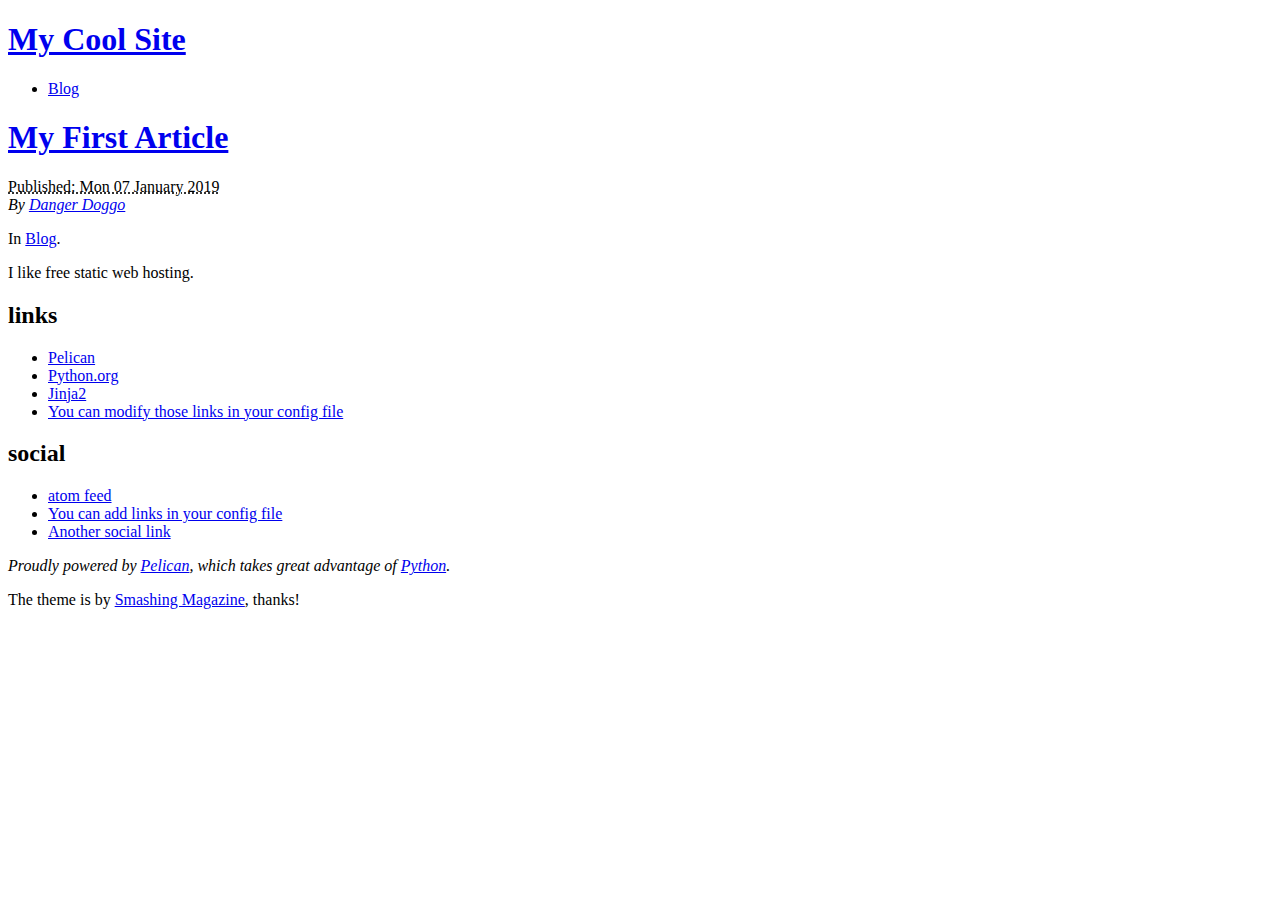
==== index.html @ 2b59c98d "Generate Pelican site" ====
<!DOCTYPE html>
<html lang="en">
<head>
        <meta charset="utf-8" />
        <meta name="viewport" content="width=device-width, initial-scale=1.0" />
        <meta name="generator" content="Pelican" />
        <title>My Cool Site</title>
        <link rel="stylesheet" href="https://github.com/loganv90/theme/css/main.css" />
        <link href="https://github.com/loganv90/feeds/all.atom.xml" type="application/atom+xml" rel="alternate" title="My Cool Site Atom Feed" />
</head>

<body id="index" class="home">
        <header id="banner" class="body">
                <h1><a href="https://github.com/loganv90/">My Cool Site</a></h1>
                <nav><ul>
                    <li><a href="https://github.com/loganv90/category/blog.html">Blog</a></li>
                </ul></nav>
        </header><!-- /#banner -->

            <aside id="featured" class="body">
                <article>
                    <h1 class="entry-title"><a href="https://github.com/loganv90/my-first-article.html">My First Article</a></h1>
<footer class="post-info">
        <abbr class="published" title="2019-01-07T08:00:00-07:00">
                Published: Mon 07 January 2019
        </abbr>

        <address class="vcard author">
                By                         <a class="url fn" href="https://github.com/loganv90/author/danger-doggo.html">Danger Doggo</a>
        </address>
<p>In <a href="https://github.com/loganv90/category/blog.html">Blog</a>.</p>

</footer><!-- /.post-info --><p>I like free static web hosting.</p>                </article>
            </aside><!-- /#featured -->
        <section id="extras" class="body">
                <div class="blogroll">
                        <h2>links</h2>
                        <ul>
                            <li><a href="https://getpelican.com/">Pelican</a></li>
                            <li><a href="https://www.python.org/">Python.org</a></li>
                            <li><a href="https://palletsprojects.com/p/jinja/">Jinja2</a></li>
                            <li><a href="#">You can modify those links in your config file</a></li>
                        </ul>
                </div><!-- /.blogroll -->
                <div class="social">
                        <h2>social</h2>
                        <ul>
                            <li><a href="https://github.com/loganv90/feeds/all.atom.xml" type="application/atom+xml" rel="alternate">atom feed</a></li>

                            <li><a href="#">You can add links in your config file</a></li>
                            <li><a href="#">Another social link</a></li>
                        </ul>
                </div><!-- /.social -->
        </section><!-- /#extras -->

        <footer id="contentinfo" class="body">
                <address id="about" class="vcard body">
                Proudly powered by <a href="https://getpelican.com/">Pelican</a>, which takes great advantage of <a href="https://www.python.org/">Python</a>.
                </address><!-- /#about -->

                <p>The theme is by <a href="https://www.smashingmagazine.com/2009/08/designing-a-html-5-layout-from-scratch/">Smashing Magazine</a>, thanks!</p>
        </footer><!-- /#contentinfo -->

</body>
</html>
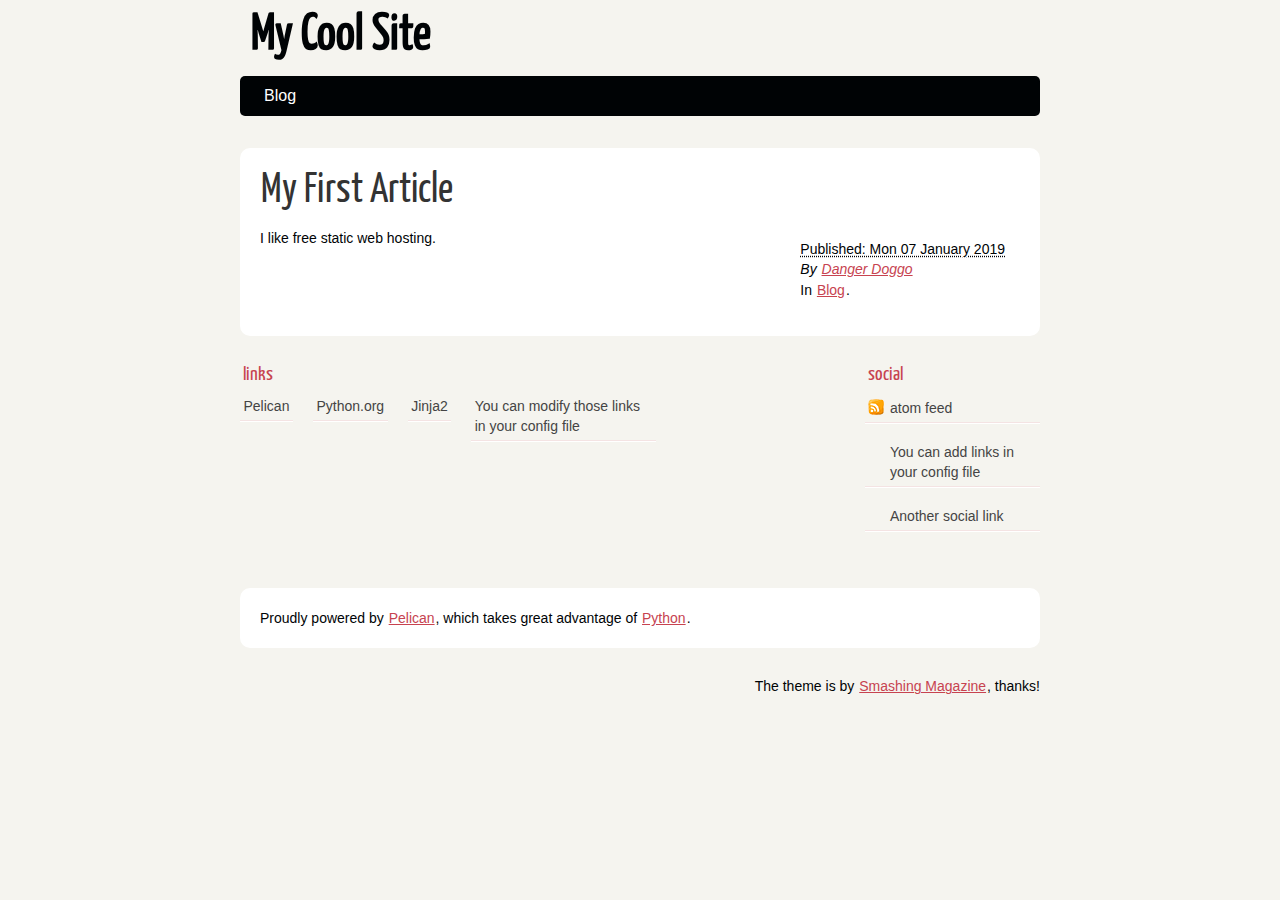
==== commit 2cbf718f: "Generate Pelican site" ====
--- a/index.html
+++ b/index.html
@@ -5,30 +5,30 @@
         <meta name="viewport" content="width=device-width, initial-scale=1.0" />
         <meta name="generator" content="Pelican" />
         <title>My Cool Site</title>
-        <link rel="stylesheet" href="https://github.com/loganv90/theme/css/main.css" />
-        <link href="https://github.com/loganv90/feeds/all.atom.xml" type="application/atom+xml" rel="alternate" title="My Cool Site Atom Feed" />
+        <link rel="stylesheet" href="https://loganv90.github.io/theme/css/main.css" />
+        <link href="https://loganv90.github.io/feeds/all.atom.xml" type="application/atom+xml" rel="alternate" title="My Cool Site Atom Feed" />
 </head>
 
 <body id="index" class="home">
         <header id="banner" class="body">
-                <h1><a href="https://github.com/loganv90/">My Cool Site</a></h1>
+                <h1><a href="https://loganv90.github.io/">My Cool Site</a></h1>
                 <nav><ul>
-                    <li><a href="https://github.com/loganv90/category/blog.html">Blog</a></li>
+                    <li><a href="https://loganv90.github.io/category/blog.html">Blog</a></li>
                 </ul></nav>
         </header><!-- /#banner -->
 
             <aside id="featured" class="body">
                 <article>
-                    <h1 class="entry-title"><a href="https://github.com/loganv90/my-first-article.html">My First Article</a></h1>
+                    <h1 class="entry-title"><a href="https://loganv90.github.io/my-first-article.html">My First Article</a></h1>
 <footer class="post-info">
         <abbr class="published" title="2019-01-07T08:00:00-07:00">
                 Published: Mon 07 January 2019
         </abbr>
 
         <address class="vcard author">
-                By                         <a class="url fn" href="https://github.com/loganv90/author/danger-doggo.html">Danger Doggo</a>
+                By                         <a class="url fn" href="https://loganv90.github.io/author/danger-doggo.html">Danger Doggo</a>
         </address>
-<p>In <a href="https://github.com/loganv90/category/blog.html">Blog</a>.</p>
+<p>In <a href="https://loganv90.github.io/category/blog.html">Blog</a>.</p>
 
 </footer><!-- /.post-info --><p>I like free static web hosting.</p>                </article>
             </aside><!-- /#featured -->
@@ -45,7 +45,7 @@
                 <div class="social">
                         <h2>social</h2>
                         <ul>
-                            <li><a href="https://github.com/loganv90/feeds/all.atom.xml" type="application/atom+xml" rel="alternate">atom feed</a></li>
+                            <li><a href="https://loganv90.github.io/feeds/all.atom.xml" type="application/atom+xml" rel="alternate">atom feed</a></li>
 
                             <li><a href="#">You can add links in your config file</a></li>
                             <li><a href="#">Another social link</a></li>
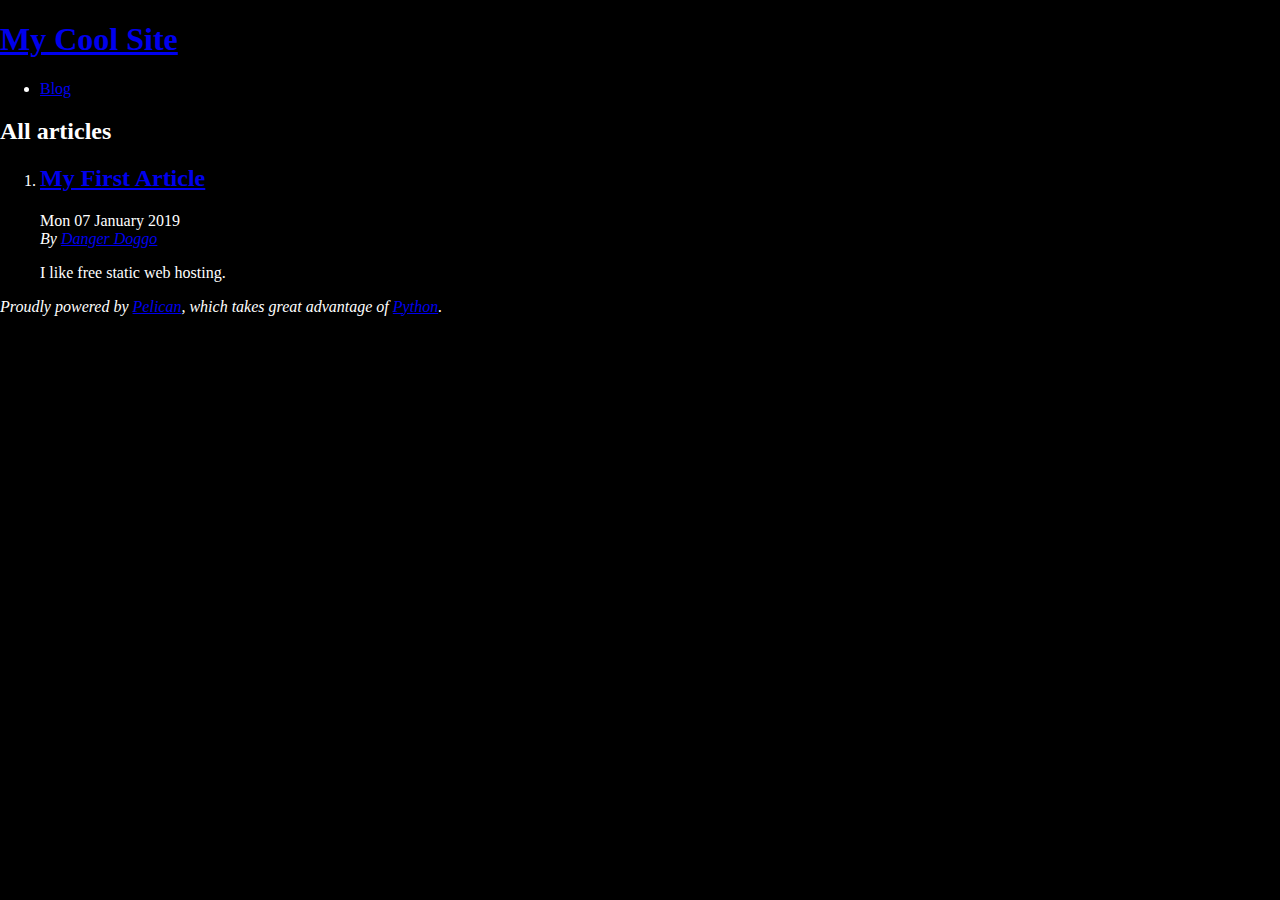
==== commit 37e3abdf: "Generate Pelican site" ====
--- a/index.html
+++ b/index.html
@@ -1,65 +1,42 @@
 <!DOCTYPE html>
 <html lang="en">
 <head>
+        <title>My Cool Site</title>
         <meta charset="utf-8" />
-        <meta name="viewport" content="width=device-width, initial-scale=1.0" />
         <meta name="generator" content="Pelican" />
-        <title>My Cool Site</title>
-        <link rel="stylesheet" href="https://loganv90.github.io/theme/css/main.css" />
-        <link href="https://loganv90.github.io/feeds/all.atom.xml" type="application/atom+xml" rel="alternate" title="My Cool Site Atom Feed" />
+        <link href="https://loganv90.github.io/feeds/all.atom.xml" type="application/atom+xml" rel="alternate" title="My Cool Site Full Atom Feed" />
+
+  <link rel="stylesheet" type="text/css" href="https://loganv90.github.io/theme/style.css" />
 </head>
 
 <body id="index" class="home">
         <header id="banner" class="body">
                 <h1><a href="https://loganv90.github.io/">My Cool Site</a></h1>
-                <nav><ul>
-                    <li><a href="https://loganv90.github.io/category/blog.html">Blog</a></li>
-                </ul></nav>
         </header><!-- /#banner -->
+        <nav id="menu"><ul>
+            <li><a href="https://loganv90.github.io/category/blog.html">Blog</a></li>
+        </ul></nav><!-- /#menu -->
+<section id="content">
+<h2>All articles</h2>
 
-            <aside id="featured" class="body">
-                <article>
-                    <h1 class="entry-title"><a href="https://loganv90.github.io/my-first-article.html">My First Article</a></h1>
-<footer class="post-info">
-        <abbr class="published" title="2019-01-07T08:00:00-07:00">
-                Published: Mon 07 January 2019
-        </abbr>
-
-        <address class="vcard author">
-                By                         <a class="url fn" href="https://loganv90.github.io/author/danger-doggo.html">Danger Doggo</a>
-        </address>
-<p>In <a href="https://loganv90.github.io/category/blog.html">Blog</a>.</p>
-
-</footer><!-- /.post-info --><p>I like free static web hosting.</p>                </article>
-            </aside><!-- /#featured -->
-        <section id="extras" class="body">
-                <div class="blogroll">
-                        <h2>links</h2>
-                        <ul>
-                            <li><a href="https://getpelican.com/">Pelican</a></li>
-                            <li><a href="https://www.python.org/">Python.org</a></li>
-                            <li><a href="https://palletsprojects.com/p/jinja/">Jinja2</a></li>
-                            <li><a href="#">You can modify those links in your config file</a></li>
-                        </ul>
-                </div><!-- /.blogroll -->
-                <div class="social">
-                        <h2>social</h2>
-                        <ul>
-                            <li><a href="https://loganv90.github.io/feeds/all.atom.xml" type="application/atom+xml" rel="alternate">atom feed</a></li>
-
-                            <li><a href="#">You can add links in your config file</a></li>
-                            <li><a href="#">Another social link</a></li>
-                        </ul>
-                </div><!-- /.social -->
-        </section><!-- /#extras -->
-
+<ol id="post-list">
+        <li><article class="hentry">
+                <header> <h2 class="entry-title"><a href="https://loganv90.github.io/my-first-article.html" rel="bookmark" title="Permalink to My First Article">My First Article</a></h2> </header>
+                <footer class="post-info">
+                    <time class="published" datetime="2019-01-07T08:00:00-07:00"> Mon 07 January 2019 </time>
+                    <address class="vcard author">By
+                        <a class="url fn" href="https://loganv90.github.io/author/danger-doggo.html">Danger Doggo</a>
+                    </address>
+                </footer><!-- /.post-info -->
+                <div class="entry-content"> <p>I like free static web hosting.</p> </div><!-- /.entry-content -->
+        </article></li>
+</ol><!-- /#posts-list -->
+</section><!-- /#content -->
         <footer id="contentinfo" class="body">
                 <address id="about" class="vcard body">
-                Proudly powered by <a href="https://getpelican.com/">Pelican</a>, which takes great advantage of <a href="https://www.python.org/">Python</a>.
+                Proudly powered by <a href="https://getpelican.com/">Pelican</a>,
+                which takes great advantage of <a href="https://www.python.org/">Python</a>.
                 </address><!-- /#about -->
-
-                <p>The theme is by <a href="https://www.smashingmagazine.com/2009/08/designing-a-html-5-layout-from-scratch/">Smashing Magazine</a>, thanks!</p>
         </footer><!-- /#contentinfo -->
-
 </body>
 </html>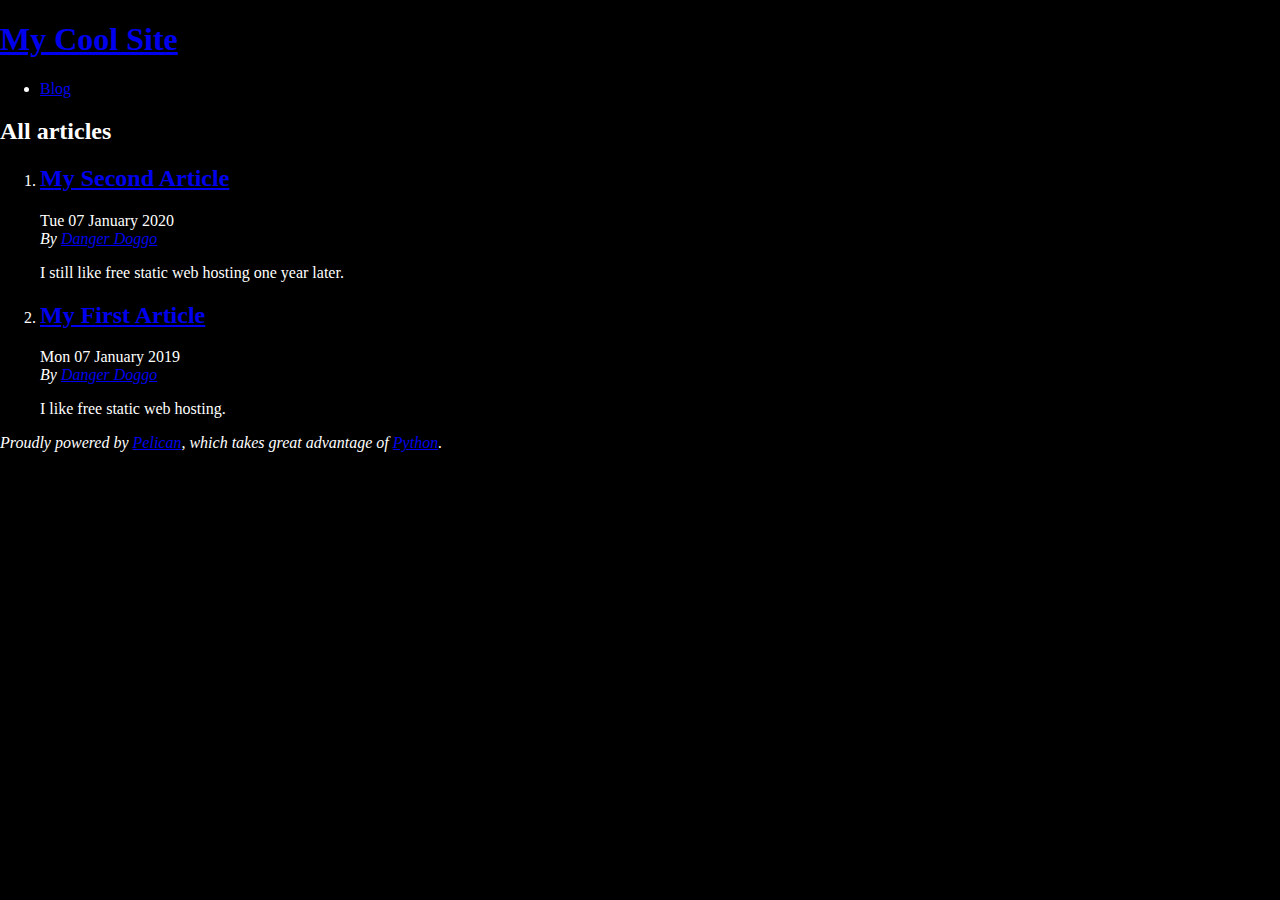
==== commit e81427fe: "Generate Pelican site" ====
--- a/index.html
+++ b/index.html
@@ -21,6 +21,16 @@
 
 <ol id="post-list">
         <li><article class="hentry">
+                <header> <h2 class="entry-title"><a href="https://loganv90.github.io/my-second-article.html" rel="bookmark" title="Permalink to My Second Article">My Second Article</a></h2> </header>
+                <footer class="post-info">
+                    <time class="published" datetime="2020-01-07T08:00:00-07:00"> Tue 07 January 2020 </time>
+                    <address class="vcard author">By
+                        <a class="url fn" href="https://loganv90.github.io/author/danger-doggo.html">Danger Doggo</a>
+                    </address>
+                </footer><!-- /.post-info -->
+                <div class="entry-content"> <p>I still like free static web hosting one year later.</p> </div><!-- /.entry-content -->
+        </article></li>
+        <li><article class="hentry">
                 <header> <h2 class="entry-title"><a href="https://loganv90.github.io/my-first-article.html" rel="bookmark" title="Permalink to My First Article">My First Article</a></h2> </header>
                 <footer class="post-info">
                     <time class="published" datetime="2019-01-07T08:00:00-07:00"> Mon 07 January 2019 </time>
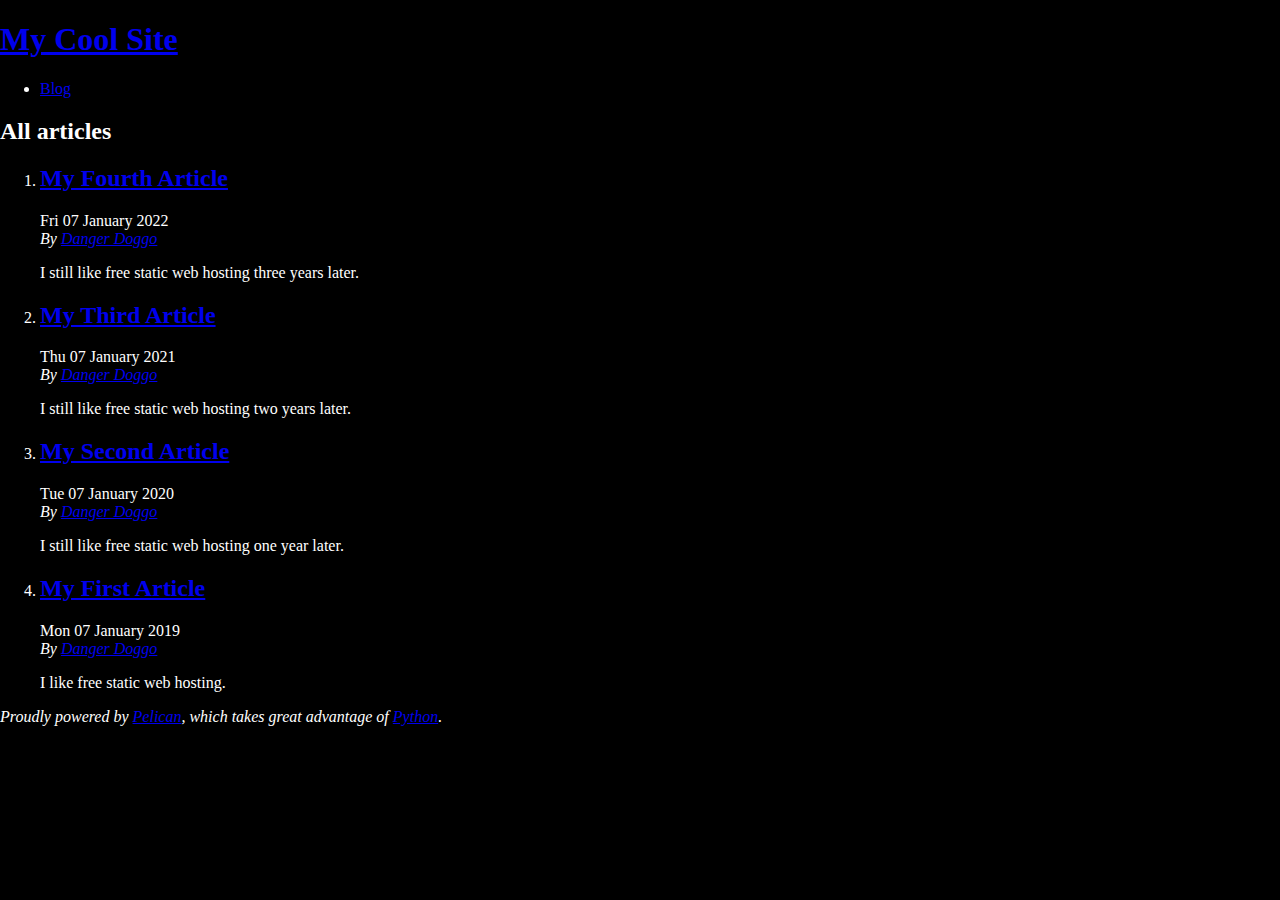
==== commit 48957f57: "Generate Pelican site" ====
--- a/index.html
+++ b/index.html
@@ -20,6 +20,26 @@
 <h2>All articles</h2>
 
 <ol id="post-list">
+        <li><article class="hentry">
+                <header> <h2 class="entry-title"><a href="https://loganv90.github.io/my-fourth-article.html" rel="bookmark" title="Permalink to My Fourth Article">My Fourth Article</a></h2> </header>
+                <footer class="post-info">
+                    <time class="published" datetime="2022-01-07T08:00:00-07:00"> Fri 07 January 2022 </time>
+                    <address class="vcard author">By
+                        <a class="url fn" href="https://loganv90.github.io/author/danger-doggo.html">Danger Doggo</a>
+                    </address>
+                </footer><!-- /.post-info -->
+                <div class="entry-content"> <p>I still like free static web hosting three years later.</p> </div><!-- /.entry-content -->
+        </article></li>
+        <li><article class="hentry">
+                <header> <h2 class="entry-title"><a href="https://loganv90.github.io/my-third-article.html" rel="bookmark" title="Permalink to My Third Article">My Third Article</a></h2> </header>
+                <footer class="post-info">
+                    <time class="published" datetime="2021-01-07T08:00:00-07:00"> Thu 07 January 2021 </time>
+                    <address class="vcard author">By
+                        <a class="url fn" href="https://loganv90.github.io/author/danger-doggo.html">Danger Doggo</a>
+                    </address>
+                </footer><!-- /.post-info -->
+                <div class="entry-content"> <p>I still like free static web hosting two years later.</p> </div><!-- /.entry-content -->
+        </article></li>
         <li><article class="hentry">
                 <header> <h2 class="entry-title"><a href="https://loganv90.github.io/my-second-article.html" rel="bookmark" title="Permalink to My Second Article">My Second Article</a></h2> </header>
                 <footer class="post-info">
